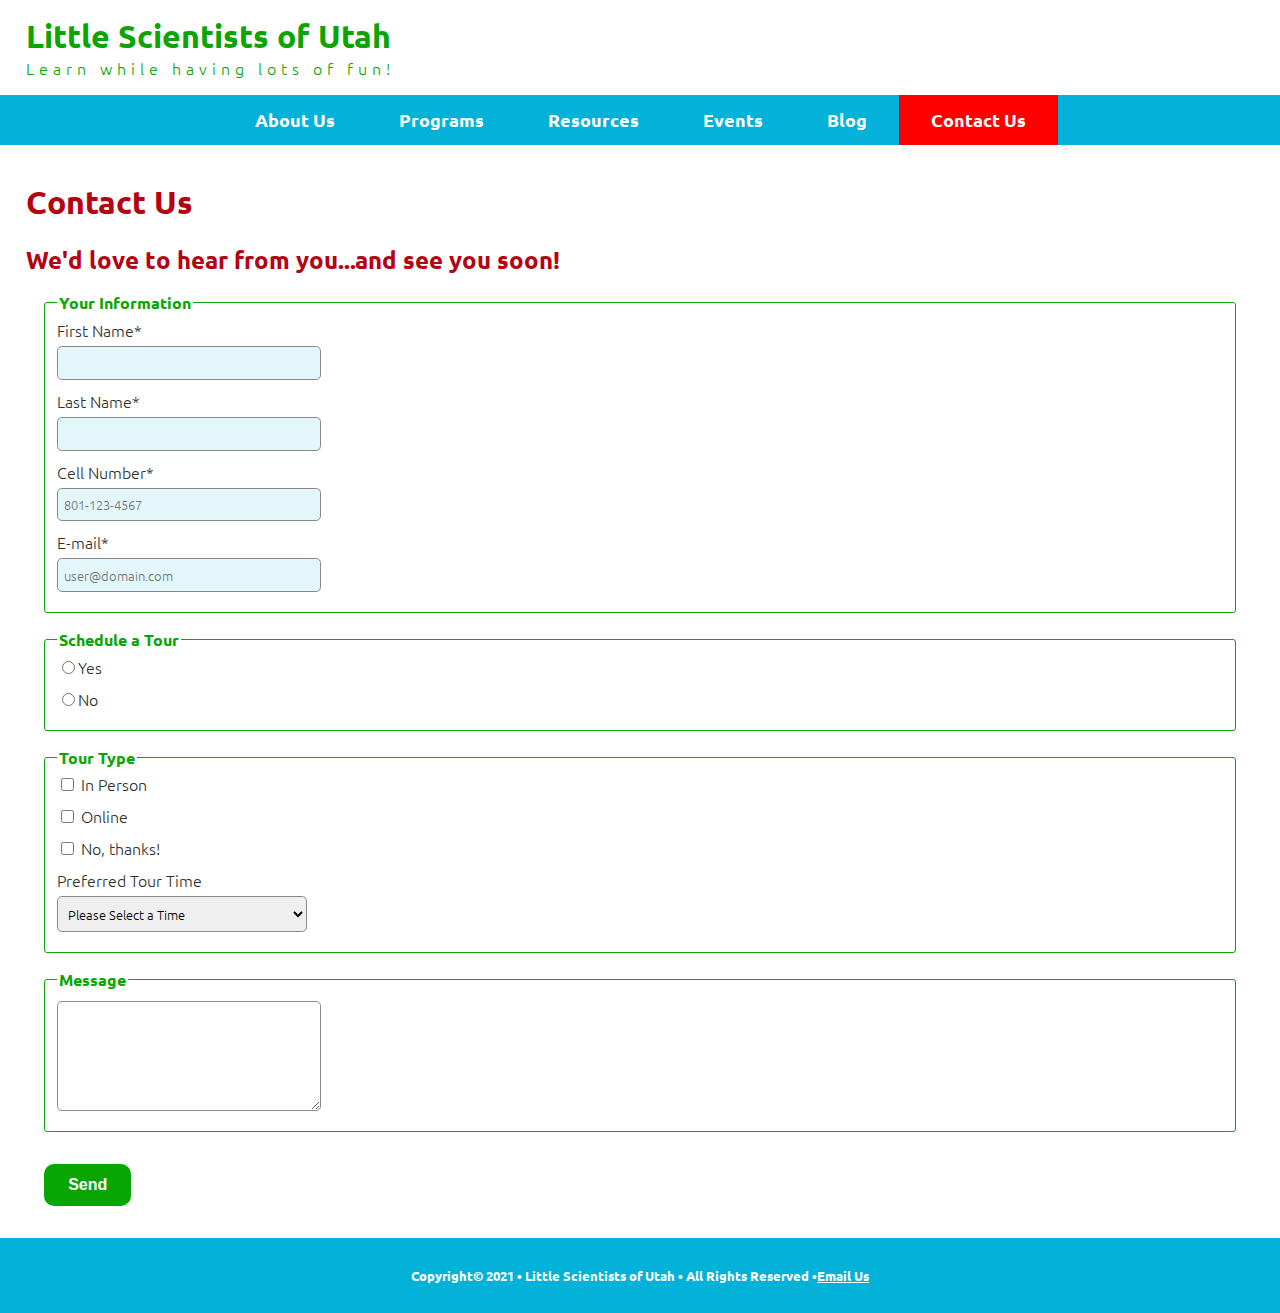
==== contact.html @ 477e39a6 "Add form" ====
<!DOCTYPE html>
<html lang="en">
<head>
    <meta name="viewport" content="width=device-width, initial-scale=1">
    <meta charset="UTF-8">
<meta name="description" content="Learn about How We Help Children Have Fun While Learning">
<meta name="author" content="Rosa Baker">
    <title>Little Scientists of Utah: Home</title>
    <link rel="stylesheet" href="./programs.css">
    <link rel="preconnect" href="https://fonts.googleapis.com">
<link rel="preconnect" href="https://fonts.gstatic.com" crossorigin>
<link href="https://fonts.googleapis.com/css2?family=Ubuntu:ital,wght@0,300;0,400;0,700;1,300;1,500&display=swap" rel="stylesheet">

</head>

<body>
    <!--Start of the page header -->
<header>
<h1>Little Scientists of Utah</h1>
<p>Learn while having lots of fun!</p>
</header>
<!--Start of the page navigation-->
<nav id="navbar">
<ul>
    <li><a href="./index.html">About Us</a></li>
    <li><a href="./programs.html">Programs</a></li>
    <li><a href="#">Resources</a></li>
    <li><a href="./events.html">Events</a></li>
    <li><a href="#">Blog</a></li>
    <li class="active"><a href="./contact.html">Contact Us</a></li>
</ul>
</nav>
<!--Start of the page navigation-->
<main>
<h1>Contact Us</h1>
<h2>We'd love to hear from you...and see you soon!</h2>

<form method="get" class="Form" action="thanks.html">

    <fieldset>
        <legend>Your Information</legend>
<label>First Name* <input type="text" name="fname" required></label>
<label>Last Name* <input type="text" name="lname" required></label>
<label>Cell Number* <input type="tel" name="phone" required placeholder="801-123-4567"></label>
<label>E-mail* <input type="mail" name="e-mail" required placeholder="user@domain.com"></label>
</fieldset>

<fieldset>
<legend>Schedule a Tour</legend>
<label><input type="radio" name="response" value="yes">Yes</label>
<label><input type="radio" name="response" value="no">No</label>

</fieldset>

<fieldset>
<legend>Tour Type</legend>
<label><input type="checkbox" name="person" value="chosen"> In Person</label>
<label><input type="checkbox" name="online" value="chosen"> Online</label>
<label><input type="checkbox" name="none" value="chosen"> No, thanks!</label>

<label>Preferred Tour Time
<select name="time">
<option value="none">Please Select a Time</option>
<option value="morning"> MWF Between 8:00am and 11:00am</option>
<option value="noon"> TR Between 11:00am and 2:00pm</option>
<option value="afternoon"> MWF Between 2:00pm and 5:00pm</option>
<option value="evening"> SU Between 5:00pm and 8:00pm</option>
</select>
</label>
</fieldset>

<fieldset>
<legend>Message</legend>
<label>
<textarea name="comments"></textarea>
</label>
</fieldset>

    <input type="submit" value="Send">
</form>

</main>
<!--Start of the page navigation-->
<footer>
<p>Copyright&copy; 2021 &bull; Little Scientists of Utah &bull; All Rights Reserved &bull;<a href="mailto:fun@littlescientists.org">Email Us</a></p>
</footer>
</body>
</html>
---- programs.css ----
body {
    font-family: 'Ubuntu', sans-serif;
    font-size: 16px;
    font-weight: 300;
    margin: 0;
    color: #2f3133;
}

/* Header section goes here*/
header {
    background-color: #ffffff;
    padding: 1rem 2vw;
}

header h1 {
    margin: 0;
    color: #09a603;
}
header p {
    margin: 0;
    color: #09a603;
    letter-spacing: 5px;
}

/* Nav section goes here*/
#navbar {
    display: flex;
    justify-content: center;
    width: 100%;
    background-color: #04b2d9;
}

nav ul {
    list-style-type: none;
    padding: 0 2vw;
    margin: 0;
    display: flex;
    
}

nav a {
font-size: 1.1rem;
text-decoration: none;
color: #ffffff;
font-weight: 700;
display: block;
padding: 0.83rem 2rem ;
}

nav li.active a {
    background-color: red;
}

nav a:hover {
    background-color: #0477bf;
}

/*Main section goes here*/
main {
    padding: 1rem 2vw;
}

main h1 {
    color: #b40412;
}

main h2 {
    color: #b40412;
    margin-bottom: 0.2rem;
}

main p {
    color: #2f3133;
    margin: 0 0 0.3rem 0;
}

main ol {
    padding: 0.5rem 3vw;
    background-color: #b40412;
    color: #ffffff;
    font-weight:500;
    border-radius: 0.5rem;
    width: 16.5rem;
}

main dl dt {
color: #b40412;
font-weight: 700;
font-size: large;
}

main dl dd {
color: #024373;
font-size: large;
}

main ul {
    list-style-type: circle;
    color: #024373;
}

main ul li {
line-height: 125%;
margin-bottom: 0.5rem;
font-size: 0.9rem;
}

main address {
    font-style: normal;
    background-color: #b40412;
    color: #ffffff;
    padding: 0.5rem;
    width: 15.5rem;
    border-radius: 0.5rem;
}

main a {
    color: #ffffff;
}

main a:hover {
    color: #09a603;
}
div.center-text {
    display: inline-block;
    height: 425px;
    width: 1300px;
}
div.center-text div {
    float: left;
    margin-right: 300px;
}

figure.kids {
    width: 20%;
    margin: 0 0 0 2%;
    float: right;
}

figure.kids img {
    width: 100%;
    height: auto;
}


figure.kids figcaption {
    text-align: center;
    font-size: .75rem;
    color: #09a603
}

figure.chemist {
    width: 300px;
    margin: 0 0 0 2%;
    float: left;
}

figure.chemist img {
    width: 100%;
    height: auto;
}


figure.chemist figcaption {
    text-align: center;
    font-size: .75rem;
    color: #09a603
}

div.gallery {
    display: flex;
    flex-wrap: wrap;
}

div.gallery figure {
margin: 0.5rem 2% 0 0;

}

div.gallery figure img {
    height: 300px;
    width: auto;
    }

div.gallery figcaption {
    text-align: center;
    font-size: .8rem;
    color: #09a603;
}

/*Form goes here*/

.Form fieldset {
    border: 1px solid #09a603;
    border-radius: 3px;
    margin-bottom: 1rem;
}

.Form legend {
    color: #09a603;
font-size: 1rem;
font-weight: bold;

}

.Form {
    margin: 1rem;
}

.Form label, .Form select, .Form [type=text], .Form [type=mail], .Form [type=tel], .Form textarea {
display: block;
margin-bottom: 10px;
}

.Form label input, .Form label select, .Form label textarea {
    margin-top: 5px;
}


.Form [type=text], .Form [type=tel], .Form select, .Form [type=mail], .Form textarea {
border: solid 1px #888;
padding: .4rem;
width: 250px;
border-radius: .3rem;
font-family: 'Ubuntu', sans-serif;
font-weight: 200;
}

.Form textarea {
    height: 6rem;
}

.Form :required {
    background-color: #04b2d91c;
}

.Form [type=submit] {
    background-color: #09a603;
    border: none;
    font-size: 1rem;
    padding: .75rem 1.5rem;
    border-radius: 10px;
    color: white;
    font-weight: bold;
    margin: 1rem 0 0 .2vw;
}

/* Thanks page goes here*/

#thanks h1, #thanks h2{
    flex-wrap: wrap;
    justify-content: center;
    text-align: center;
    width: 100%;
    font-size: 3.5rem;
    font-family: 'Ubuntu', sans-serif;
    color: #09a603
    
}

#thanks {

    margin: 300px 0;
}

/* Footer goes here*/
footer {
    background-color: #04b2d9;
    text-align: center;
    font-weight: bold;
    color: #ffffff;
    padding: 1rem 0;
    font-size: 0.8rem;
    
}

footer a {
    color: #ffffff;
}
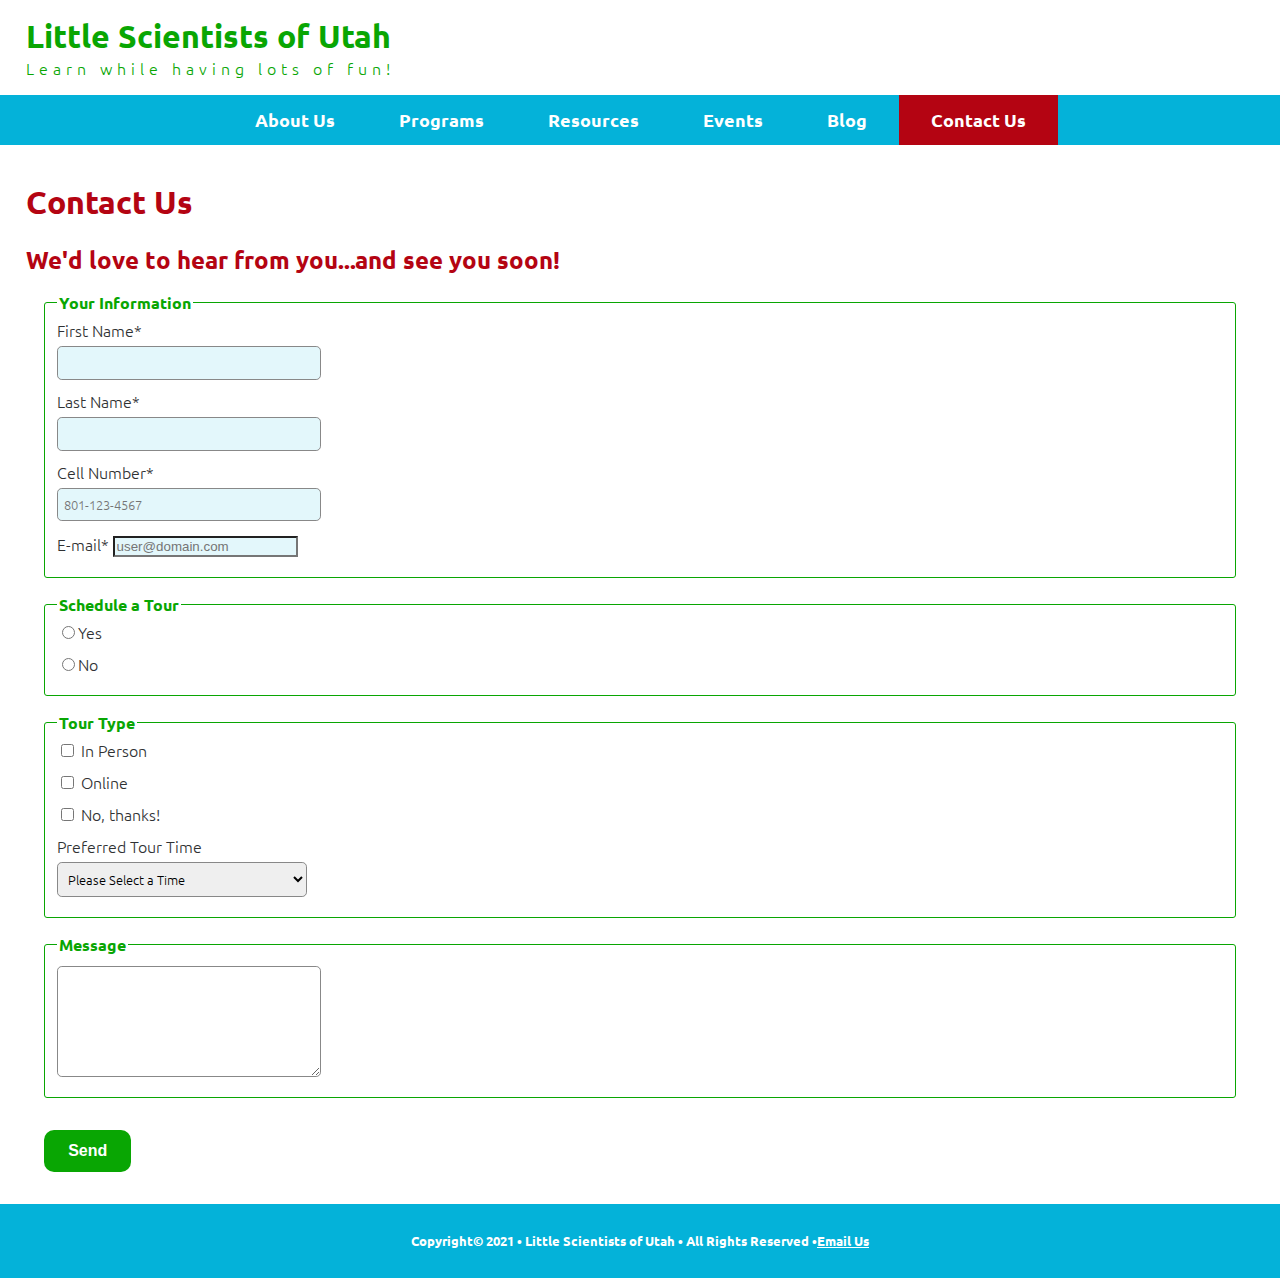
==== commit 8a3a0fab: "Fix email input" ====
--- a/contact.html
+++ b/contact.html
@@ -42,7 +42,7 @@
 <label>First Name* <input type="text" name="fname" required></label>
 <label>Last Name* <input type="text" name="lname" required></label>
 <label>Cell Number* <input type="tel" name="phone" required placeholder="801-123-4567"></label>
-<label>E-mail* <input type="mail" name="e-mail" required placeholder="user@domain.com"></label>
+<label>E-mail* <input type="email" name="e-mail" required placeholder="user@domain.com"></label>
 </fieldset>
 
 <fieldset>
--- a/programs.css
+++ b/programs.css
@@ -48,7 +48,7 @@
 }
 
 nav li.active a {
-    background-color: red;
+    background-color: #b40412;
 }
 
 nav a:hover {
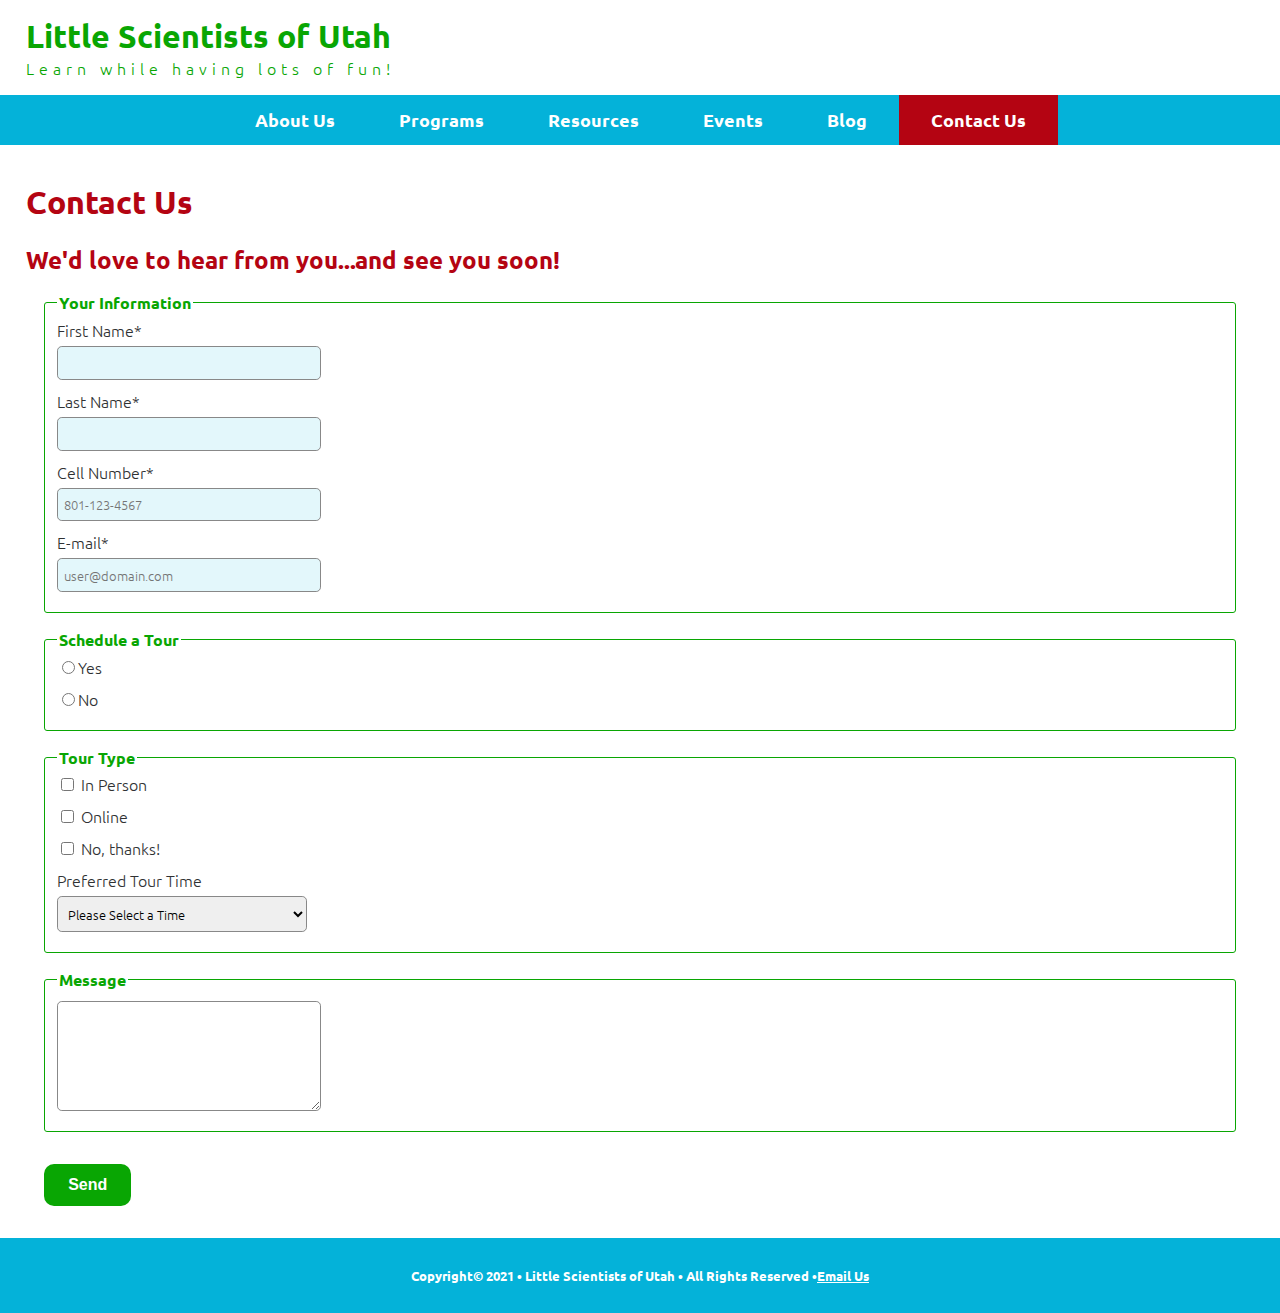
==== commit 05da9bb9: "Fav icon added" ====
--- a/contact.html
+++ b/contact.html
@@ -10,6 +10,8 @@
     <link rel="preconnect" href="https://fonts.googleapis.com">
 <link rel="preconnect" href="https://fonts.gstatic.com" crossorigin>
 <link href="https://fonts.googleapis.com/css2?family=Ubuntu:ital,wght@0,300;0,400;0,700;1,300;1,500&display=swap" rel="stylesheet">
+
+<link rel="icon" type="image/x-icon" href="./favicon.ico">
 
 </head>
 
--- a/programs.css
+++ b/programs.css
@@ -207,7 +207,7 @@
     margin: 1rem;
 }
 
-.Form label, .Form select, .Form [type=text], .Form [type=mail], .Form [type=tel], .Form textarea {
+.Form label, .Form select, .Form [type=text], .Form [type=email], .Form [type=tel], .Form textarea {
 display: block;
 margin-bottom: 10px;
 }
@@ -217,7 +217,7 @@
 }
 
 
-.Form [type=text], .Form [type=tel], .Form select, .Form [type=mail], .Form textarea {
+.Form [type=text], .Form [type=tel], .Form select, .Form [type=email], .Form textarea {
 border: solid 1px #888;
 padding: .4rem;
 width: 250px;
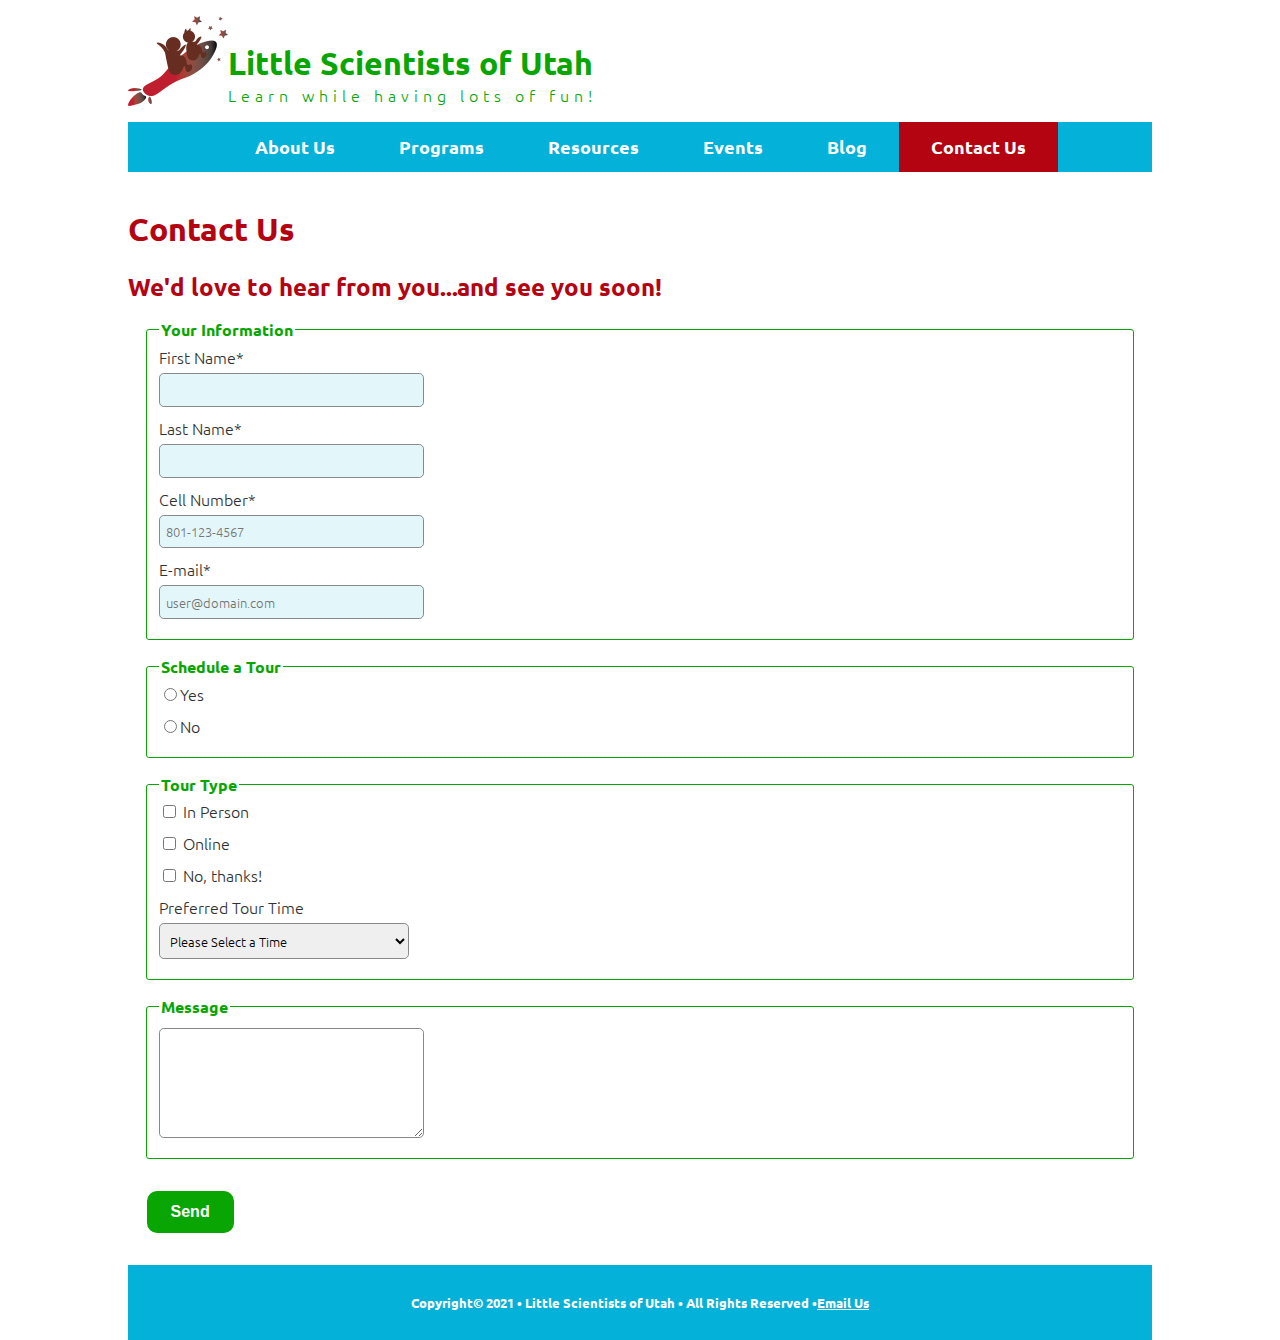
==== commit 080b1ae2: "Done with favicon, gradients and shades" ====
--- a/contact.html
+++ b/contact.html
@@ -18,8 +18,11 @@
 <body>
     <!--Start of the page header -->
 <header>
+    <img src="./images/Little scientists logo.png" alt="site logo" width="100" height="90">
+    <div>
 <h1>Little Scientists of Utah</h1>
 <p>Learn while having lots of fun!</p>
+</div>
 </header>
 <!--Start of the page navigation-->
 <nav id="navbar">
--- a/programs.css
+++ b/programs.css
@@ -10,7 +10,13 @@
 header {
     background-color: #ffffff;
     padding: 1rem 2vw;
-}
+    display: flex;
+    align-items:flex-end;
+}
+
+header div {
+    padding-left: .01vw;
+    }
 
 header h1 {
     margin: 0;
@@ -23,37 +29,69 @@
 }
 
 /* Nav section goes here*/
-#navbar {
-    display: flex;
-    justify-content: center;
-    width: 100%;
-    background-color: #04b2d9;
-}
-
-nav ul {
-    list-style-type: none;
-    padding: 0 2vw;
-    margin: 0;
-    display: flex;
+
+/* Small screens */
+@media only screen and (max-width: 800px) {
+    nav ul {
+        margin: 0;
+        padding: 0 2vw;
+        list-style-type: none;
+    }
     
-}
-
-nav a {
-font-size: 1.1rem;
-text-decoration: none;
-color: #ffffff;
-font-weight: 700;
-display: block;
-padding: 0.83rem 2rem ;
-}
-
-nav li.active a {
-    background-color: #b40412;
-}
-
-nav a:hover {
-    background-color: #0477bf;
-}
+    nav a {
+        display: block;
+        padding: .8rem;
+        text-decoration: none;
+        font-weight: 700;
+        text-transform: uppercase;
+        text-align: center;
+        border-bottom: solid 1px rgb(233, 230, 230);
+        color: #04b2d9;
+    }
+
+    nav .active a {
+        background-color:#04b2d9;
+        background-image: linear-gradient(to bottom, #04b2d9, #04809c);
+        color: white;
+    }
+    } 
+    /*end of the media query*/
+    
+    /* BIG screens*/
+    @media only screen and (min-width: 801px) {
+        #navbar {
+            display: flex;
+            justify-content: center;
+            width: 100%;
+            background-color: #04b2d9;
+        }
+        
+        nav ul {
+            list-style-type: none;
+            padding: 0 2vw;
+            margin: 0;
+            display: flex;
+            
+        }
+        
+        nav a {
+        font-size: 1.1rem;
+        text-decoration: none;
+        color: #ffffff;
+        font-weight: 700;
+        display: block;
+        padding: 0.83rem 2rem ;
+        }
+        
+        nav li.active a {
+            background-color: #b40412;
+        }
+        
+        nav a:hover {
+            background-color: #09a603;
+        }
+    } 
+    /*Big screens end*/
 
 /*Main section goes here*/
 main {
@@ -131,6 +169,16 @@
     margin-right: 300px;
 }
 
+.jjhero {
+    width: 100%;
+    margin: 0;
+}
+
+.jjhero img {
+    width: 100%;
+    height: auto;
+}
+
 figure.kids {
     width: 20%;
     margin: 0 0 0 2%;
@@ -175,6 +223,10 @@
 div.gallery figure {
 margin: 0.5rem 2% 0 0;
 
+}
+
+div.gallery img:hover {
+    box-shadow: 0px 0px 10px rgba(0,0,0,0.8);
 }
 
 div.gallery figure img {
@@ -271,9 +323,13 @@
     color: #ffffff;
     padding: 1rem 0;
     font-size: 0.8rem;
-    
-}
+    }
 
 footer a {
     color: #ffffff;
+}
+
+header, nav, main, footer {
+    max-width: 64rem;
+    margin: 0 auto;
 }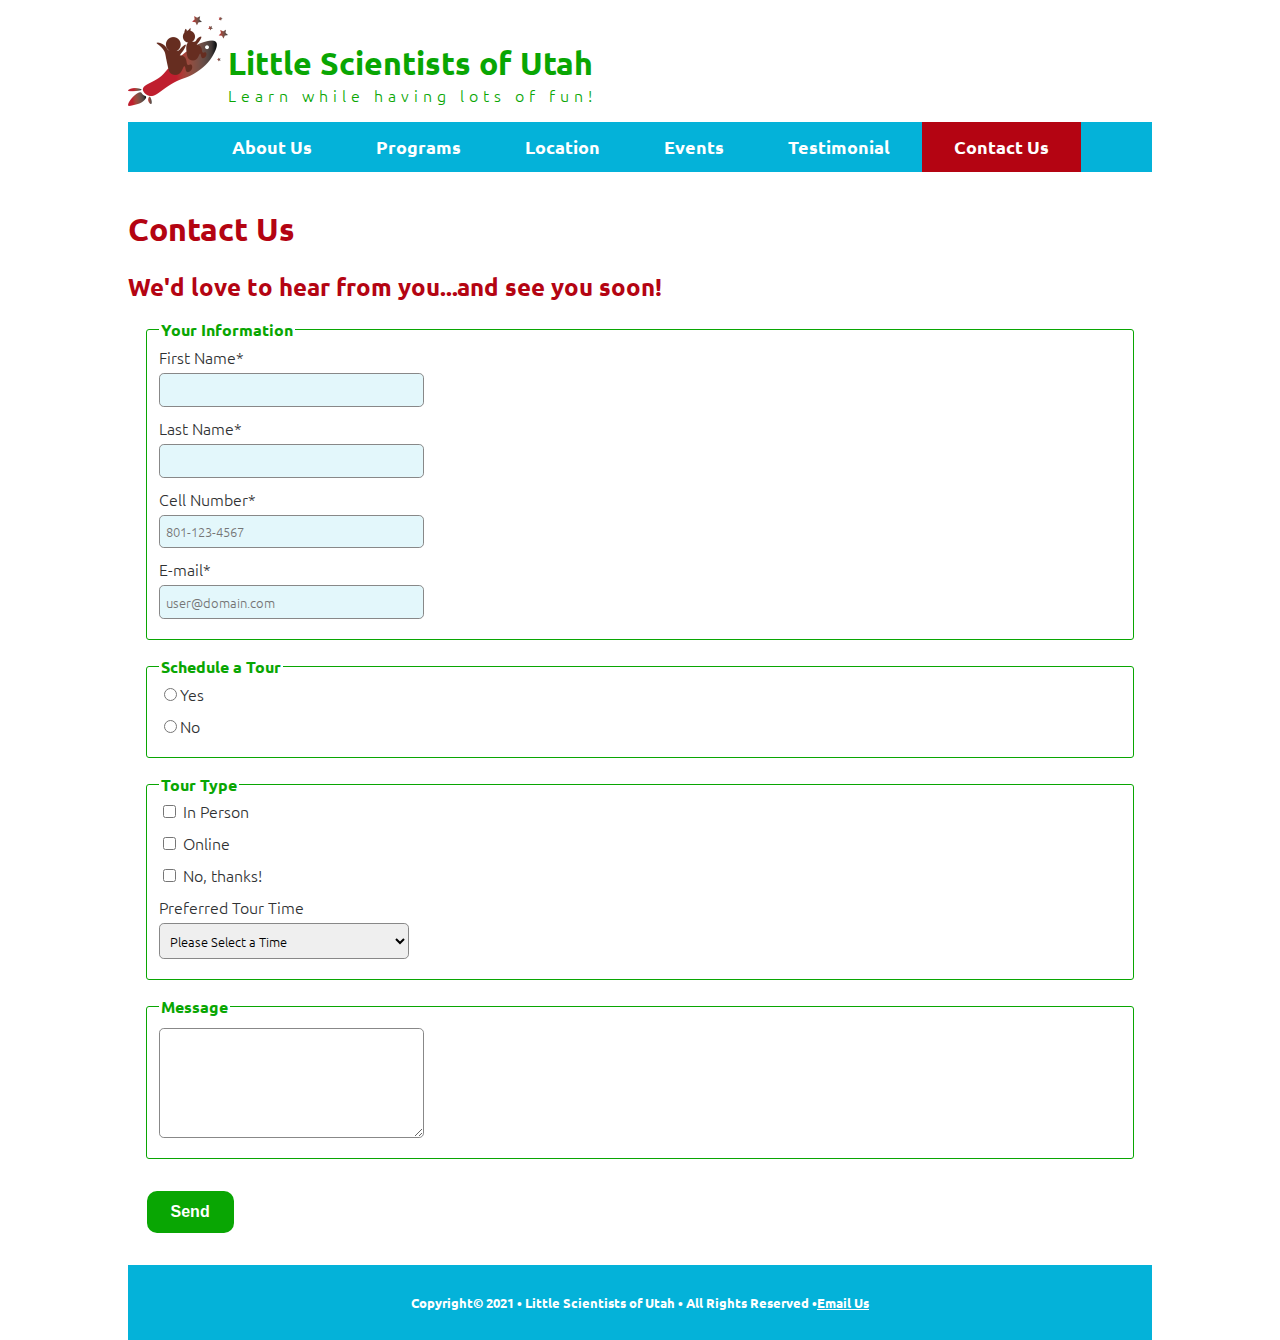
==== commit c1c10371: "Added content to 2 pages" ====
--- a/contact.html
+++ b/contact.html
@@ -29,9 +29,9 @@
 <ul>
     <li><a href="./index.html">About Us</a></li>
     <li><a href="./programs.html">Programs</a></li>
-    <li><a href="#">Resources</a></li>
+    <li><a href="./location.html">Location</a></li>
     <li><a href="./events.html">Events</a></li>
-    <li><a href="#">Blog</a></li>
+    <li><a href="./testimonial.html">Testimonial</a></li>
     <li class="active"><a href="./contact.html">Contact Us</a></li>
 </ul>
 </nav>
--- a/programs.css
+++ b/programs.css
@@ -160,13 +160,14 @@
     color: #09a603;
 }
 div.center-text {
-    display: inline-block;
-    height: 425px;
-    width: 1300px;
+    display: flex;
+    flex-direction: column;
+    justify-content: center;
+    height: 500px;
 }
 div.center-text div {
-    float: left;
-    margin-right: 300px;
+    display: flex;
+    justify-content: left;
 }
 
 .jjhero {
@@ -177,6 +178,10 @@
 .jjhero img {
     width: 100%;
     height: auto;
+}
+
+ul#offerlist{
+    margin-right: 200px;
 }
 
 figure.kids {
@@ -199,8 +204,6 @@
 
 figure.chemist {
     width: 300px;
-    margin: 0 0 0 2%;
-    float: left;
 }
 
 figure.chemist img {
@@ -238,6 +241,31 @@
     text-align: center;
     font-size: .8rem;
     color: #09a603;
+}
+
+/*Table goes here*/
+table.our-activities {
+    width: 100%;
+    border-collapse: collapse;
+}
+
+table.our-activities th {
+background-color:#04b2d9;
+color: white;
+padding: .5rem 2vw;
+text-align: left;
+}
+
+table.our-activities td {
+    color: #09a603;
+    padding: .4rem 2vw;
+}
+table.our-activities tr:nth-child(odd) {
+    background-color: #f7f7f7;
+}
+
+table.our-activities tr:hover {
+    background-color: rgba(105, 36, 31, 0.2);
 }
 
 /*Form goes here*/
